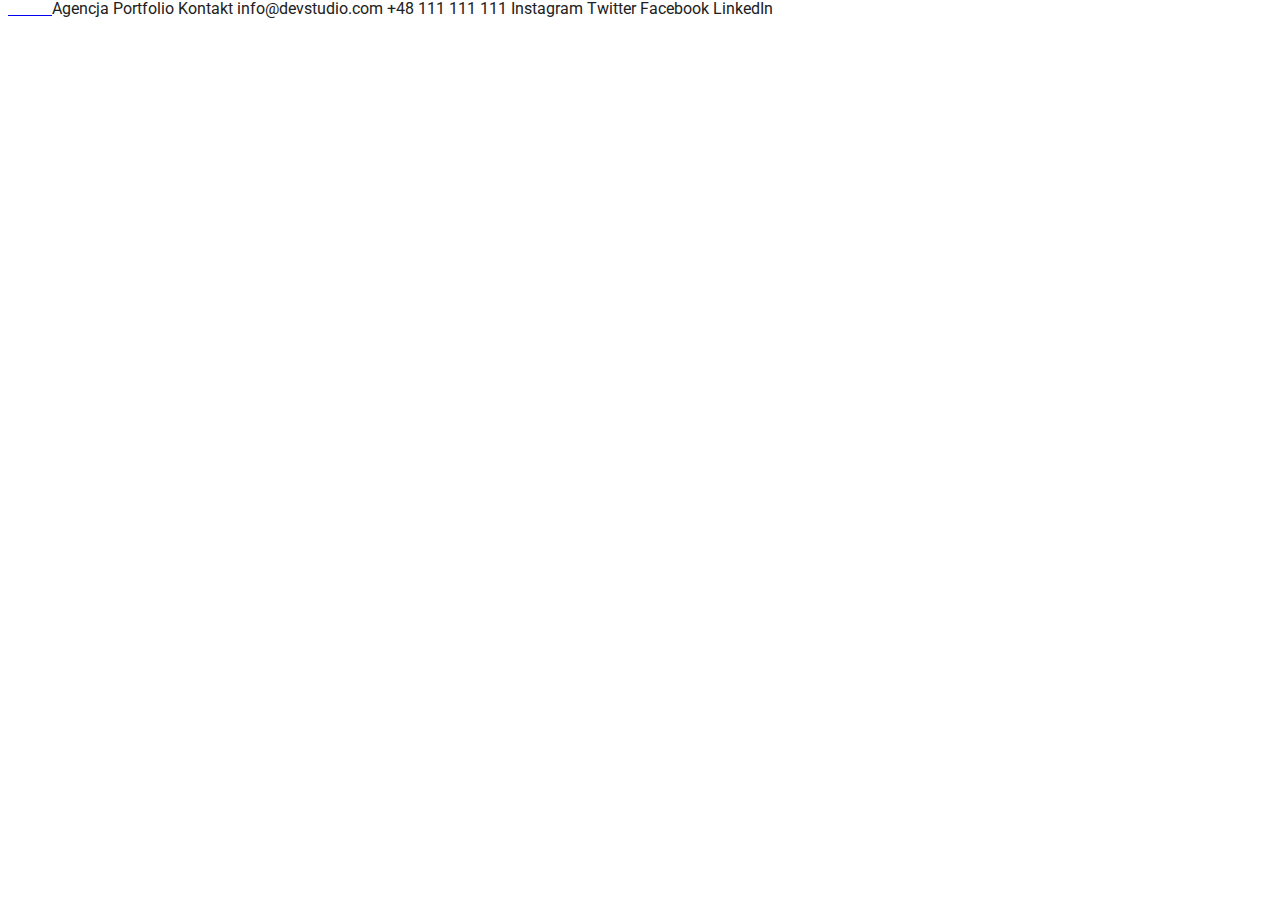
==== contacts.html @ 04d4d28d "walka z mobilnym okienkiem z kontaktami" ====
<!DOCTYPE html>
<html lang="pl-PL">
  <head>
    <meta charset="UTF-8" />
    <meta http-equiv="X-UA-Compatible" content="IE=edge" />
    <meta name="viewport" content="width=device-width, initial-scale=1.0" />
    <title>Studio</title>
    <link
      rel="stylesheet"
      href="https://cdnjs.cloudflare.com/ajax/libs/modern-normalize/1.0.0/modern-normalize.min.css"
    />
    <!-- <link rel="stylesheet" href="./css/styles.css" /> -->
    <link rel="stylesheet" href="./css/main.min.css" />
    <link rel="preconnect" href="https://fonts.gstatic.com" />
    <link
      href="https://fonts.googleapis.com/css2?family=Raleway:wght@700&family=Roboto:wght@400;500;700;900&display=swap"
      rel="stylesheet"
    />
  </head>
  <body>
     <!-- mobile-menu  -->                 
      <div class="mobile-contacts">
        <a class="close-link" href="./portfolio.html">
          <svg class="close-link__icon" width="11" height="11">
            <use href="./images/icons.svg#icon-x"></use>
          </svg>          
        </a>

           <!-- <a class="mobile-menu" href="./contacts.html">
            <svg class="mobile-menu__icon" width="24" height="16">
              <use href="./images/icons.svg#icon-menu_small"></use>            
            </svg>          
          </a>  -->


        <ul class="menu">
          <li class="menu__item">
            <a class="menu__link current" href="./index.html">Agencja</a>
          </li>
          <li class="menu__item">
            <a class="menu__link" href="./portfolio.html">Portfolio</a>
          </li>
          <li class="menu__item">
            <a class="menu__link" href="#">Kontakt</a>
          </li>
        </ul>
        
        <ul class="contacts">
          <li class="contacts__item">
            <a class="contacts__link" href="mailto:info@devstudio.com">info@devstudio.com</a>
          </li>
          <li class="contacts__item">
            <a class="contacts__link" href="tel:+48111111111">+48 111 111 111</a>
          </li>
        </ul>
        <ul class="social team__social">
          <li class="social__item">
            <a class="social__link" href="#">Instagram</a>
          </li>
          <li class="social__item">
            <a class="social__link" href="#">Twitter</a>
          </li>
          <li class="social__item">
            <a class="social__link" href="#">Facebook</a>
          </li>
          <li class="social__item">
            <a class="social__link" href="#">LinkedIn</a>
          </li>
        </ul>
      </div>

 <!-- END mobile-menu  -->


<!-- probowalam z modalem -->
<!--   mobile-menu   stare                
      <div class="mobile-contacts is-hidden" mobile-menu>
        <button class="btn-close" type="button" mobile-menu-close>
          <svg class="btn-close__icon" width="11" height="11">
            <use href="./images/icons.svg#icon-x"></use>
          </svg>          
        </button>

        <ul class="menu">
          <li class="menu__item">
            <a class="menu__link current" href="./index.html">Agencja</a>
          </li>
          <li class="menu__item">
            <a class="menu__link" href="./portfolio.html">Portfolio</a>
          </li>
          <li class="menu__item">
            <a class="menu__link" href="#">Kontakt</a>
          </li>
        </ul>
        
        <ul class="contacts">
          <li class="contacts__item">
            <a class="contacts__link" href="mailto:info@devstudio.com">info@devstudio.com</a>
          </li>
          <li class="contacts__item">
            <a class="contacts__link" href="tel:+48111111111">+48 111 111 111</a>
          </li>
        </ul>
        <ul class="social team__social">
          <li class="social__item">
            <a class="social__link" href="#"></a>
          </li>
          <li class="social__item">
            <a class="social__link" href="#"></a>
          </li>
          <li class="social__item">
            <a class="social__link" href="#"></a>
          </li>
          <li class="social__item">
            <a class="social__link" href="#"></a>
          </li>
        </ul>
      </div> -->


  </body>
</html>
---- css/styles.css ----
/* ======= COMPONENTS ======= */

/* ======= END COMPONENTS ======= */
/* ======= MENU NAVIGATION ======= */

/* ======= END MENU NAVIGATION ======= */
/* ======= HERO  ======= */

/* ======= HERO  ======= */
/* ======= WHY US ======= */

/* ======= END WHY US ======= */
/* ======= OUR-OFFER ======= */

/* ======= END OUR-OFFER ======= */
/* ======= OUR-TEAM ======= */

/* ======= END OUR-TEAM ======= */
/* ======= OUR-CUSTOMERS ======= */

/* ======= END OUR-CUSTOMERS ======= */
/* =======  CONTACT-US ======= */

/*  newsletter  */

/*  END newsletter  */

/* ======= END CONTACT-US ======= */
/* =======  Backdrop  ======= */

/* form */

/* END form */

/* =======  END Backdrop  ======= */

/* ============================== portfolio ============================= */
/* =======  FILTERS  ======= */
---- css/main.min.css ----
.visually-hidden{position:absolute !important;clip:rect(1px 1px 1px 1px);clip:rect(1px, 1px, 1px, 1px);padding:0 !important;border:0 !important;height:1px !important;width:1px !important;overflow:hidden}body{font-family:"Roboto","Verdana","Tahoma",sans-serif;color:#212121}h1,h2,h3,h4,h5{margin:0}ul{padding:0;margin:0;list-style:none}p{padding:0;margin-block-start:0;margin-block-end:0}img{display:block}input{padding:0}.address__link,.menu__link,.logo,.contacts__link,.mobile-menu{text-decoration:none}.container{padding:0 15px;margin-left:auto;margin-right:auto}.hero .container{display:flex;flex-direction:column;align-items:center}.why-us .container{display:flex}@media screen and (min-width: 480px){.container{max-width:480px}.contact-us .container{padding-top:60px;padding-bottom:60px;display:flex;flex-wrap:wrap;justify-content:center}}@media screen and (min-width: 768px){.container{max-width:768px}.contact-us .container{justify-content:space-around;align-items:baseline}.header .container{display:flex;height:80px;justify-content:space-between;border-bottom:1px solid #ececec;align-items:center}}@media screen and (min-width: 1200px){.container{max-width:1200px}.contact-us .container{justify-content:space-between;padding-top:0}}.our-team.section{background-color:#f5f4fa}@media screen and (min-width: 480px){.section{padding-top:30px;padding-bottom:30px}.our-team.section{padding-top:60px}.hero.section{padding-top:118px;padding-bottom:118px}.why-us.section{padding-top:60px}}@media screen and (min-width: 768px){.why-us.section{padding-bottom:0}.our-customers.section{padding-top:60px}}@media screen and (min-width: 1200px){.section{padding-top:94px;padding-bottom:94px}.why-us.section{padding-top:94px}.our-team.section{padding-top:94px}.our-customers.section{padding-top:94px}}.logo{font-family:"Raleway","Verdana","Tahoma",sans-serif;font-weight:700;font-size:26px;line-height:1.192;letter-spacing:0.03em;color:#212121}.logo--accent{color:#2196f3}.logo--white{display:block;margin-bottom:20px;color:#fff}@media screen and (min-width: 480px){.logo.logo--white{margin-right:auto;margin-left:auto;text-align:center}}@media screen and (min-width: 768px){.logo{display:inline-block}.logo.logo--white{margin-top:0}}@media screen and (min-width: 1200px){.logo{margin-right:93px;margin-top:24px;margin-bottom:25px}.logo.logo--white{text-align:left}}.mobile-contacts{position:fixed;background-color:rgba(0,0,0,0.2);width:100%;height:100%;left:0;top:0;transition:1500ms linear}.btn{border:0;width:200px;height:50px;background-color:#2196f3;color:#fff;font-weight:700;font-size:16px;line-height:1.87;text-align:center;letter-spacing:0.06em;box-shadow:0px 4px 4px rgba(0,0,0,0.15);border-radius:4px;cursor:pointer}.hero__btn{padding-top:10px;padding-bottom:10px;margin-top:30px}.newsletter__btn{align-self:center;display:flex}.social{display:flex;justify-content:space-between}.social__icon{width:20px;height:20px;fill:currentColor}.team__social{width:206px;margin-right:30px;margin-left:30px;padding-bottom:30px}.social__link{display:flex;justify-content:center;align-items:center;border-radius:50%;width:44px;height:44px;text-decoration:none;color:#afb1b8;transition-property:background-color, color;transition-duration:250ms;transition-timing-function:cubic-bezier(0.4, 0, 0.2, 1)}.social__link:hover,.social__link:focus{background-color:#2196f3;color:white}.main-header{color:#fff;display:block;font-weight:900;font-size:26px;line-height:1.615;text-align:center;letter-spacing:0.06em;width:365px}.article__header{font-weight:700;font-size:14px;line-height:1.143;letter-spacing:0.03em;text-transform:uppercase;padding-top:30px}.section-header{font-weight:700;text-align:center;letter-spacing:0.03em}.join-us__header{font-weight:700;font-size:14px;line-height:1.143;letter-spacing:0.03em;text-transform:uppercase;color:#fff}@media screen and (min-width: 480px){.section-header{font-size:28px;line-height:1.172;margin-bottom:30px}.join-us__header{text-align:center}}@media screen and (min-width: 768px){.section-header{font-size:28px;line-height:1.172;margin-bottom:30px}}@media screen and (min-width: 1200px){.section-header{font-size:36px;line-height:1.167;margin-bottom:50px}.join-us__header{text-align:left}}.btn-close{position:absolute;width:30px;height:30px;top:8px;right:8px;background-color:#fff;border:1px solid rgba(0,0,0,0.1);border-radius:50%;cursor:pointer;transition-property:background-color, color;transition-duration:250ms;transition-timing-function:cubic-bezier(0.4, 0, 0.2, 1)}.btn-close:hover,.btn-close:focus{color:#2196f3}.btn-close__icon{fill:currentColor}.modal{position:absolute;margin:auto;background-color:#fff;min-height:581px;top:50%;left:50%;transform:translate(-50%, -50%);box-shadow:0px 1px 3px rgba(0,0,0,0.12),0px 1px 1px rgba(0,0,0,0.14),0px 2px 1px rgba(0,0,0,0.2);border-radius:4px;padding:40px 40px}.modal-header{font-weight:700;text-align:center;letter-spacing:0.03em;margin-bottom:12px}.form__label{position:relative;font-size:12px;line-height:1.167;letter-spacing:0.01em;color:#757575}.form__icon{width:13px;height:13px;position:absolute;top:45%;left:14px;transform:translateY(-50%);transition:fill 250ms cubic-bezier(0.4, 0, 0.2, 1)}.form__btn{display:block;margin-right:auto;margin-left:auto;margin-top:30px}.form__input{width:100%;border:1px solid rgba(33,33,33,0.2);border-radius:4px;margin-top:4px;outline:none;padding-left:42px;transition:border-color 250ms cubic-bezier(0.4, 0, 0.2, 1);height:40px;margin-bottom:10px}.form__input:focus+.form__icon{fill:#2196f3}.form__input:focus{border-color:#2196f3}.form__comment{width:100%;border:1px solid rgba(33,33,33,0.2);border-radius:4px;margin-top:4px;outline:none;padding-left:42px;transition:border-color 250ms cubic-bezier(0.4, 0, 0.2, 1);height:120px;resize:none;padding:12px 16px;margin-bottom:25px}.form__comment::placeholder{color:rgba(117,117,117,0.5)}.form__comment:focus{border-color:#2196f3}.form__declaration{letter-spacing:0.03em;color:#757575}.form__declaration::before{display:inline-block;content:' ';width:16px;height:15px;border:1px solid #212121;border-radius:4px;margin-right:8px;position:relative;top:2px;transition-duration:250ms;transition-timing-function:cubic-bezier(0.4, 0, 0.2, 1)}.form__checkbox{vertical-align:middle;position:relative;bottom:1px;border-color:#212121;margin-right:8px}.form__checkbox:checked+.form__declaration::before{background-color:#2196f3;border-color:#2196f3;background-image:url(../images/checked.svg);background-repeat:no-repeat;background-position:center}.form__checkbox-wrapper{margin:0 auto;display:flex;justify-content:center;align-items:baseline}.backdrop{position:fixed;background-color:rgba(0,0,0,0.2);width:100%;height:100%;left:0;top:0;transition:1500ms linear}.is-hidden{visibility:hidden;opacity:0;pointer-events:none}@media screen and (min-width: 480px){.modal{width:450px}.modal-header{font-size:20px;line-height:1.5}.form__declaration{font-size:12px;line-height:1.172}}@media screen and (min-width: 1200px){.modal{width:528px}.modal-header{font-size:20px;line-height:1.15}.form__declaration{font-size:14px;line-height:1.71}}@media screen and (min-width: 480px){.menu{display:none}.contacts{display:none}.logo{display:block;margin:15px 0}.mobile-menu{position:absolute;top:22px;right:23px;background-color:#fff;border:white;cursor:pointer;transition-property:background-color, color;transition-duration:250ms;transition-timing-function:cubic-bezier(0.4, 0, 0.2, 1)}.mobile-menu:hover,.mobile-menu:focus{color:#2196f3}.mobile-menu__icon{fill:currentColor}}@media screen and (min-width: 768px){.mobile-menu{display:none}.menu{display:flex;align-items:center;justify-content:space-evenly;flex-grow:1}.contacts{display:flex}.navigation{display:flex;align-items:center;justify-content:space-between;flex-grow:1}.contacts{display:flex;align-items:center;flex-wrap:wrap;width:138px;height:48px}.contacts__icon{margin-right:10px;fill:currentColor}.contacts__link{display:flex;align-items:center;font-weight:500;font-size:12px;line-height:1.142;letter-spacing:0.02em;color:#212121;transition:color 250ms cubic-bezier(0.4, 0, 0.2, 1);color:#757575}.contacts__link:hover,.contacts__link:focus{color:#2196f3}.menu__item{position:relative}.menu__link{font-weight:500;font-size:14px;line-height:1.172;letter-spacing:0.02em;color:#212121;transition:color 250ms cubic-bezier(0.4, 0, 0.2, 1)}.menu__link:hover,.menu__link:focus{color:#2196f3}.menu__link.current{color:#2196f3}.menu__link.current::after{display:block;content:'';width:100%;height:4px;position:absolute;top:46px;left:0;background-color:#2196f3;border-radius:2px}}@media screen and (min-width: 1200px){.contacts{flex-wrap:wrap;justify-content:space-between;width:auto}.contacts__link{font-size:14px;line-height:1.142}.menu__link.current::after{top:46px}.contacts__item:first-child{margin-right:50px}}.hero{background-color:#2f303a;background-position:center top;background-repeat:no-repeat}@media screen and (min-width: 320px) and (max-width: 767px){.hero{background-image:linear-gradient(rgba(47,48,58,0.4), rgba(47,48,58,0.4)),url("/images/hero/hero-mobile-480x400.jpg");background-size:cover}}@media screen and (min-device-pixel-ratio: 2) and (min-width: 320px) and (max-width: 767px), (-webkit-min-device-pixel-ratio: 2) and (min-width: 320px) and (max-width: 767px), (min-resolution: 192dpi) and (min-width: 320px) and (max-width: 767px), (min-resolution: 2dppx) and (min-width: 320px) and (max-width: 767px){.hero{background-image:linear-gradient(rgba(47,48,58,0.4), rgba(47,48,58,0.4)),url("/images/hero/hero-mobile-960x800@2x.jpg")}}@media screen and (min-width: 768px){.hero{background-image:linear-gradient(rgba(47,48,58,0.4), rgba(47,48,58,0.4)),url("/images/hero/hero-tablet-768x400.jpg");background-size:cover}}@media screen and (min-device-pixel-ratio: 2) and (min-width: 768px), (-webkit-min-device-pixel-ratio: 2) and (min-width: 768px), (min-resolution: 192dpi) and (min-width: 768px), (min-resolution: 2dppx) and (min-width: 768px){.hero{background-image:linear-gradient(rgba(47,48,58,0.4), rgba(47,48,58,0.4)),url("/images/hero/hero-tablet-1536x800@2x.jpg")}}@media screen and (min-width: 1200px){.hero{background-image:linear-gradient(rgba(47,48,58,0.4), rgba(47,48,58,0.4)),url("/images/hero/hero-desktop-1600x600.jpg");background-size:cover}}@media screen and (min-device-pixel-ratio: 2) and (min-width: 1200px), (-webkit-min-device-pixel-ratio: 2) and (min-width: 1200px), (min-resolution: 192dpi) and (min-width: 1200px), (min-resolution: 2dppx) and (min-width: 1200px){.hero{background-image:linear-gradient(rgba(47,48,58,0.4), rgba(47,48,58,0.4)),url("/images/hero/hero-desktop-3200x1200@2x.jpg")}}.article__icon{height:120px;padding-top:25px;padding-bottom:25px;background-color:#f5f4fa;border-radius:4px}.article__text{font-size:14px;line-height:1.71;letter-spacing:0.03em;color:#757575;margin-top:10px;margin-bottom:30px}@media screen and (min-width: 320px) and (max-width: 767px){.article__icon{width:100%}.article__header{text-align:center;margin-left:auto;margin-right:auto}}@media screen and (min-width: 768px){.article{display:flex;flex-wrap:wrap}.article__text{width:354px}.article__icon{width:354px}.article__item:nth-child(odd){margin-right:30px}}@media screen and (min-width: 1200px){.article{display:flex}.article__text{width:270px;margin-bottom:0}.article__icon{width:270px}.article__item:not(:last-child){margin-right:30px}}@media screen and (min-width: 300px) and (max-width: 1199px){.our-offer.section{display:none}}@media screen and (min-width: 1200px){.offer{display:flex;justify-content:space-between;width:1170px}.offer__header-wrapper{position:absolute;bottom:0;width:370px;height:70px;background-color:rgba(47,48,58,0.8)}.offer__item{position:relative}.offer__header{font-weight:700;font-size:14px;line-height:1.143;letter-spacing:0.03em;text-transform:uppercase;padding-top:30px;text-align:center;color:#fff}}.team__name{font-weight:500;font-size:16px;line-height:1.188;text-align:center;letter-spacing:0.03em;margin-top:30px;margin-bottom:10px}.team__position{font-size:16px;line-height:1.188;text-align:center;letter-spacing:0.03em;margin-bottom:16px;color:#757575}.team__item{background-color:#fff;display:flex;flex-direction:column;align-items:center;box-shadow:0px 1px 3px rgba(0,0,0,0.12),0px 1px 1px rgba(0,0,0,0.14),0px 2px 1px rgba(0,0,0,0.2);border-radius:0px 0px 4px 4px}@media screen and (min-width:  320px) and (max-width:  767px){.team__item{width:450px}.team__photo{width:450px;height:460px}}@media screen and (min-width: 768px){.team{display:flex;flex-wrap:wrap;justify-content:space-between}.team__item{margin-bottom:30px;width:354px}.team__photo{width:354px;height:374px}}@media screen and (min-width: 1200px){.team__item{width:270px;margin-bottom:0}.team__photo{width:270px;height:260px}}.customers{display:flex;justify-content:space-between}.customers__icon{width:106px;height:60px;fill:currentColor}.customers__link{display:flex;align-items:center;justify-content:center;height:92px;border:1px solid #afb1b8;border-radius:4px;text-decoration:none;color:#afb1b8;transition-property:color, border;transition-duration:250ms;transition-timing-function:cubic-bezier(0.4, 0, 0.2, 1)}.customers__link:hover,.customers__link:focus{border:1px solid #2196f3;color:#2196f3}@media screen and (min-width: 480px){.customers{flex-wrap:wrap}.customers__link{width:210px;margin-bottom:30px}}@media screen and (min-width: 768px){.customers__link{width:226px}}@media screen and (min-width: 1200px){.customers__link{width:170px;margin-bottom:0}}.join-us{width:206px}.join-us__link{background-color:rgba(255,255,255,0.1);color:#fff;transition:background-color 250ms cubic-bezier(0.4, 0, 0.2, 1)}.join-us__link:hover,.join-us__link:focus{background-color:#2196f3}.join-us__item:not(:last-child){margin-right:10px}.join-us__social{margin-top:20px}.contact-us{background-color:#2f303a}.address__link{font-size:14px;line-height:1.71;letter-spacing:0.03em;font-style:normal;color:rgba(255,255,255,0.6);transition:color 250ms cubic-bezier(0.4, 0, 0.2, 1)}.address__link:hover,.address__link:focus{color:#2196f3}.address__link--white{color:#fff}.address__item:nth-child(2){margin:9px 0}.newsletter__label{font-weight:700;font-size:14px;line-height:1.143;letter-spacing:0.03em;text-transform:uppercase;color:#fff}.newsletter__wrapper{display:flex}.newsletter__icon{margin:auto}.newsletter__email{height:50px;margin-right:12px;margin-top:20px;margin-bottom:20px;border:1px solid rgba(255,255,255,0.3);box-sizing:border-box;filter:drop-shadow(0px 4px 4px rgba(0,0,0,0.15));border-radius:4px;background-color:transparent;padding:0 0 0 16px;outline:none}@media screen and (min-width: 480px){.newsletter__form{display:flex;justify-content:center}.newsletter__label{text-align:center}.join-us{margin-top:60px;margin-bottom:60px}.address__item{text-align:center}.newsletter__wrapper{display:flex;flex-wrap:wrap;justify-content:center}.newsletter__email{width:450px}}@media screen and (min-width: 768px){.newsletter__wrapper{display:flex;flex-direction:column}.newsletter{margin-top:60px}.join-us{margin-top:0px;margin-bottom:0px}}@media screen and (min-width: 1200px){.newsletter__email{width:358px;margin-right:12px}.newsletter__label{text-align:left}.newsletter__wrapper{display:flex;flex-direction:row}.address__item{text-align:left}}.filters{display:flex;justify-content:space-between;width:572px;margin-bottom:50px}.filters__btn{border:0;background-color:#f5f4fa;cursor:pointer;font-weight:500;font-size:16px;line-height:1.62;letter-spacing:0.03em;padding:6px 22px;border-radius:4px;transition-property:background-color, color, box-shadow;transition-duration:250ms;transition-timing-function:cubic-bezier(0.4, 0, 0.2, 1)}.filters__btn:hover,.filters__btn:focus{color:#fff;background-color:#2196f3;box-shadow:0px 3px 1px rgba(0,0,0,0.1),0px 1px 2px rgba(0,0,0,0.08),0px 2px 2px rgba(0,0,0,0.12)}.filters__btn--active{color:#fff;background-color:#2196f3;box-shadow:0px 3px 1px rgba(0,0,0,0.1),0px 1px 2px rgba(0,0,0,0.08),0px 2px 2px rgba(0,0,0,0.12)}.examples{display:flex;justify-content:space-between;flex-wrap:wrap}.examples__overlay{display:flex;position:absolute;top:0;z-index:1;background-color:rgba(33,150,243,0.9);height:294px;padding-left:24px;padding-right:45px;transform:translateY(295px);transition:transform 250ms cubic-bezier(0.4, 0, 0.2, 1)}.examples__wrapper{position:relative;z-index:3;background-color:#fff;border:1px solid #eee}.examples__description{color:#fff;margin:auto;font-size:18px;line-height:1.56;letter-spacing:0.03em}.examples__title{padding-left:24px;padding-bottom:4px;padding-top:20px;font-weight:700;font-size:18px;line-height:2;letter-spacing:0.06em}.examples__category{padding-left:24px;padding-bottom:20px;font-size:16px;line-height:1.87;letter-spacing:0.03em;color:#757575}.examples__item{transition:box-shadow 250ms cubic-bezier(0.4, 0, 0.2, 1);margin-bottom:30px;position:relative;overflow:hidden}.examples__item:hover,.examples__item:focus{box-shadow:0px 1px 1px rgba(0,0,0,0.12),0px 4px 4px rgba(0,0,0,0.06),1px 4px 6px rgba(0,0,0,0.16)}.examples__item:hover .examples__overlay{transform:translateY(0)}.examples__item:nth-child(n+7){margin-bottom:0}
/*# sourceMappingURL=main.min.css.map */
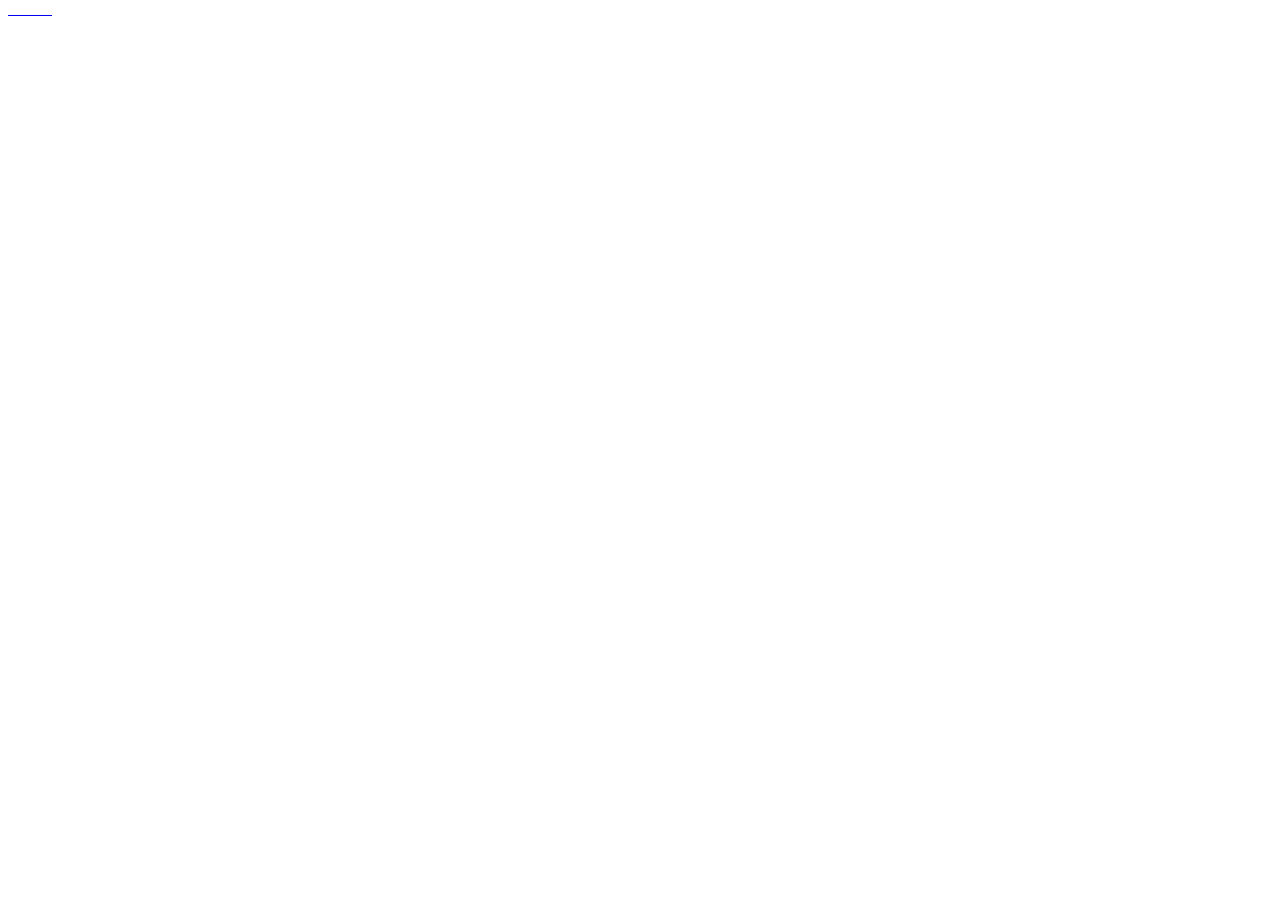
==== commit d93db3db: "jeszcze dziala, mobile menu" ====
--- a/contacts.html
+++ b/contacts.html
@@ -32,48 +32,50 @@
             </svg>          
           </a>  -->
 
-
-        <ul class="menu">
-          <li class="menu__item">
-            <a class="menu__link current" href="./index.html">Agencja</a>
+    <div class="backdrop is-hidden" mobile-modal>
+      <div class="mobile_modal" >
+        <ul class="menu-modal">
+          <li class="menu-modal__item">
+            <a class="menu-modal__link current" href="./index.html">Agencja</a>
           </li>
-          <li class="menu__item">
-            <a class="menu__link" href="./portfolio.html">Portfolio</a>
+          <li class="menu-modal__item">
+            <a class="menu-modal__link" href="./portfolio.html">Portfolio</a>
           </li>
-          <li class="menu__item">
-            <a class="menu__link" href="#">Kontakt</a>
+          <li class="menu-modal__item">
+            <a class="menu-modal__link" href="#">Kontakt</a>
           </li>
         </ul>
         
-        <ul class="contacts">
-          <li class="contacts__item">
-            <a class="contacts__link" href="mailto:info@devstudio.com">info@devstudio.com</a>
+        <ul class="menu-modal-contacts">
+          <li class="menu-modal-contacts__item">
+            <a class="menu-modal-contacts__link" href="mailto:info@devstudio.com">info@devstudio.com</a>
           </li>
-          <li class="contacts__item">
-            <a class="contacts__link" href="tel:+48111111111">+48 111 111 111</a>
+          <li class="menu-modal-contacts__item">
+            <a class="menu-modal-contacts__link" href="tel:+48111111111">+48 111 111 111</a>
           </li>
         </ul>
-        <ul class="social team__social">
-          <li class="social__item">
-            <a class="social__link" href="#">Instagram</a>
+        <ul class="menu-modal-social">
+          <li class="menu-modal-social__item">
+            <a class="menu-modal-social__link" href="#">Instagram</a>
           </li>
-          <li class="social__item">
-            <a class="social__link" href="#">Twitter</a>
+          <li class="menu-modal-social__item">
+            <a class="menu-modal-social__link" href="#">Twitter</a>
           </li>
-          <li class="social__item">
-            <a class="social__link" href="#">Facebook</a>
+          <li class="menu-modal-social__item">
+            <a class="menu-modal-social__link" href="#">Facebook</a>
           </li>
-          <li class="social__item">
-            <a class="social__link" href="#">LinkedIn</a>
+          <li class="menu-modal-social__item">
+            <a class="menu-modal-social__link" href="#">LinkedIn</a>
           </li>
         </ul>
       </div>
+    </div>
 
  <!-- END mobile-menu  -->
 
 
 <!-- probowalam z modalem -->
-<!--   mobile-menu   stare                
+<!--   mobile-menu                   
       <div class="mobile-contacts is-hidden" mobile-menu>
         <button class="btn-close" type="button" mobile-menu-close>
           <svg class="btn-close__icon" width="11" height="11">
--- a/css/main.min.css
+++ b/css/main.min.css
@@ -1,2 +1,2 @@
-.visually-hidden{position:absolute !important;clip:rect(1px 1px 1px 1px);clip:rect(1px, 1px, 1px, 1px);padding:0 !important;border:0 !important;height:1px !important;width:1px !important;overflow:hidden}body{font-family:"Roboto","Verdana","Tahoma",sans-serif;color:#212121}h1,h2,h3,h4,h5{margin:0}ul{padding:0;margin:0;list-style:none}p{padding:0;margin-block-start:0;margin-block-end:0}img{display:block}input{padding:0}.address__link,.menu__link,.logo,.contacts__link,.mobile-menu{text-decoration:none}.container{padding:0 15px;margin-left:auto;margin-right:auto}.hero .container{display:flex;flex-direction:column;align-items:center}.why-us .container{display:flex}@media screen and (min-width: 480px){.container{max-width:480px}.contact-us .container{padding-top:60px;padding-bottom:60px;display:flex;flex-wrap:wrap;justify-content:center}}@media screen and (min-width: 768px){.container{max-width:768px}.contact-us .container{justify-content:space-around;align-items:baseline}.header .container{display:flex;height:80px;justify-content:space-between;border-bottom:1px solid #ececec;align-items:center}}@media screen and (min-width: 1200px){.container{max-width:1200px}.contact-us .container{justify-content:space-between;padding-top:0}}.our-team.section{background-color:#f5f4fa}@media screen and (min-width: 480px){.section{padding-top:30px;padding-bottom:30px}.our-team.section{padding-top:60px}.hero.section{padding-top:118px;padding-bottom:118px}.why-us.section{padding-top:60px}}@media screen and (min-width: 768px){.why-us.section{padding-bottom:0}.our-customers.section{padding-top:60px}}@media screen and (min-width: 1200px){.section{padding-top:94px;padding-bottom:94px}.why-us.section{padding-top:94px}.our-team.section{padding-top:94px}.our-customers.section{padding-top:94px}}.logo{font-family:"Raleway","Verdana","Tahoma",sans-serif;font-weight:700;font-size:26px;line-height:1.192;letter-spacing:0.03em;color:#212121}.logo--accent{color:#2196f3}.logo--white{display:block;margin-bottom:20px;color:#fff}@media screen and (min-width: 480px){.logo.logo--white{margin-right:auto;margin-left:auto;text-align:center}}@media screen and (min-width: 768px){.logo{display:inline-block}.logo.logo--white{margin-top:0}}@media screen and (min-width: 1200px){.logo{margin-right:93px;margin-top:24px;margin-bottom:25px}.logo.logo--white{text-align:left}}.mobile-contacts{position:fixed;background-color:rgba(0,0,0,0.2);width:100%;height:100%;left:0;top:0;transition:1500ms linear}.btn{border:0;width:200px;height:50px;background-color:#2196f3;color:#fff;font-weight:700;font-size:16px;line-height:1.87;text-align:center;letter-spacing:0.06em;box-shadow:0px 4px 4px rgba(0,0,0,0.15);border-radius:4px;cursor:pointer}.hero__btn{padding-top:10px;padding-bottom:10px;margin-top:30px}.newsletter__btn{align-self:center;display:flex}.social{display:flex;justify-content:space-between}.social__icon{width:20px;height:20px;fill:currentColor}.team__social{width:206px;margin-right:30px;margin-left:30px;padding-bottom:30px}.social__link{display:flex;justify-content:center;align-items:center;border-radius:50%;width:44px;height:44px;text-decoration:none;color:#afb1b8;transition-property:background-color, color;transition-duration:250ms;transition-timing-function:cubic-bezier(0.4, 0, 0.2, 1)}.social__link:hover,.social__link:focus{background-color:#2196f3;color:white}.main-header{color:#fff;display:block;font-weight:900;font-size:26px;line-height:1.615;text-align:center;letter-spacing:0.06em;width:365px}.article__header{font-weight:700;font-size:14px;line-height:1.143;letter-spacing:0.03em;text-transform:uppercase;padding-top:30px}.section-header{font-weight:700;text-align:center;letter-spacing:0.03em}.join-us__header{font-weight:700;font-size:14px;line-height:1.143;letter-spacing:0.03em;text-transform:uppercase;color:#fff}@media screen and (min-width: 480px){.section-header{font-size:28px;line-height:1.172;margin-bottom:30px}.join-us__header{text-align:center}}@media screen and (min-width: 768px){.section-header{font-size:28px;line-height:1.172;margin-bottom:30px}}@media screen and (min-width: 1200px){.section-header{font-size:36px;line-height:1.167;margin-bottom:50px}.join-us__header{text-align:left}}.btn-close{position:absolute;width:30px;height:30px;top:8px;right:8px;background-color:#fff;border:1px solid rgba(0,0,0,0.1);border-radius:50%;cursor:pointer;transition-property:background-color, color;transition-duration:250ms;transition-timing-function:cubic-bezier(0.4, 0, 0.2, 1)}.btn-close:hover,.btn-close:focus{color:#2196f3}.btn-close__icon{fill:currentColor}.modal{position:absolute;margin:auto;background-color:#fff;min-height:581px;top:50%;left:50%;transform:translate(-50%, -50%);box-shadow:0px 1px 3px rgba(0,0,0,0.12),0px 1px 1px rgba(0,0,0,0.14),0px 2px 1px rgba(0,0,0,0.2);border-radius:4px;padding:40px 40px}.modal-header{font-weight:700;text-align:center;letter-spacing:0.03em;margin-bottom:12px}.form__label{position:relative;font-size:12px;line-height:1.167;letter-spacing:0.01em;color:#757575}.form__icon{width:13px;height:13px;position:absolute;top:45%;left:14px;transform:translateY(-50%);transition:fill 250ms cubic-bezier(0.4, 0, 0.2, 1)}.form__btn{display:block;margin-right:auto;margin-left:auto;margin-top:30px}.form__input{width:100%;border:1px solid rgba(33,33,33,0.2);border-radius:4px;margin-top:4px;outline:none;padding-left:42px;transition:border-color 250ms cubic-bezier(0.4, 0, 0.2, 1);height:40px;margin-bottom:10px}.form__input:focus+.form__icon{fill:#2196f3}.form__input:focus{border-color:#2196f3}.form__comment{width:100%;border:1px solid rgba(33,33,33,0.2);border-radius:4px;margin-top:4px;outline:none;padding-left:42px;transition:border-color 250ms cubic-bezier(0.4, 0, 0.2, 1);height:120px;resize:none;padding:12px 16px;margin-bottom:25px}.form__comment::placeholder{color:rgba(117,117,117,0.5)}.form__comment:focus{border-color:#2196f3}.form__declaration{letter-spacing:0.03em;color:#757575}.form__declaration::before{display:inline-block;content:' ';width:16px;height:15px;border:1px solid #212121;border-radius:4px;margin-right:8px;position:relative;top:2px;transition-duration:250ms;transition-timing-function:cubic-bezier(0.4, 0, 0.2, 1)}.form__checkbox{vertical-align:middle;position:relative;bottom:1px;border-color:#212121;margin-right:8px}.form__checkbox:checked+.form__declaration::before{background-color:#2196f3;border-color:#2196f3;background-image:url(../images/checked.svg);background-repeat:no-repeat;background-position:center}.form__checkbox-wrapper{margin:0 auto;display:flex;justify-content:center;align-items:baseline}.backdrop{position:fixed;background-color:rgba(0,0,0,0.2);width:100%;height:100%;left:0;top:0;transition:1500ms linear}.is-hidden{visibility:hidden;opacity:0;pointer-events:none}@media screen and (min-width: 480px){.modal{width:450px}.modal-header{font-size:20px;line-height:1.5}.form__declaration{font-size:12px;line-height:1.172}}@media screen and (min-width: 1200px){.modal{width:528px}.modal-header{font-size:20px;line-height:1.15}.form__declaration{font-size:14px;line-height:1.71}}@media screen and (min-width: 480px){.menu{display:none}.contacts{display:none}.logo{display:block;margin:15px 0}.mobile-menu{position:absolute;top:22px;right:23px;background-color:#fff;border:white;cursor:pointer;transition-property:background-color, color;transition-duration:250ms;transition-timing-function:cubic-bezier(0.4, 0, 0.2, 1)}.mobile-menu:hover,.mobile-menu:focus{color:#2196f3}.mobile-menu__icon{fill:currentColor}}@media screen and (min-width: 768px){.mobile-menu{display:none}.menu{display:flex;align-items:center;justify-content:space-evenly;flex-grow:1}.contacts{display:flex}.navigation{display:flex;align-items:center;justify-content:space-between;flex-grow:1}.contacts{display:flex;align-items:center;flex-wrap:wrap;width:138px;height:48px}.contacts__icon{margin-right:10px;fill:currentColor}.contacts__link{display:flex;align-items:center;font-weight:500;font-size:12px;line-height:1.142;letter-spacing:0.02em;color:#212121;transition:color 250ms cubic-bezier(0.4, 0, 0.2, 1);color:#757575}.contacts__link:hover,.contacts__link:focus{color:#2196f3}.menu__item{position:relative}.menu__link{font-weight:500;font-size:14px;line-height:1.172;letter-spacing:0.02em;color:#212121;transition:color 250ms cubic-bezier(0.4, 0, 0.2, 1)}.menu__link:hover,.menu__link:focus{color:#2196f3}.menu__link.current{color:#2196f3}.menu__link.current::after{display:block;content:'';width:100%;height:4px;position:absolute;top:46px;left:0;background-color:#2196f3;border-radius:2px}}@media screen and (min-width: 1200px){.contacts{flex-wrap:wrap;justify-content:space-between;width:auto}.contacts__link{font-size:14px;line-height:1.142}.menu__link.current::after{top:46px}.contacts__item:first-child{margin-right:50px}}.hero{background-color:#2f303a;background-position:center top;background-repeat:no-repeat}@media screen and (min-width: 320px) and (max-width: 767px){.hero{background-image:linear-gradient(rgba(47,48,58,0.4), rgba(47,48,58,0.4)),url("/images/hero/hero-mobile-480x400.jpg");background-size:cover}}@media screen and (min-device-pixel-ratio: 2) and (min-width: 320px) and (max-width: 767px), (-webkit-min-device-pixel-ratio: 2) and (min-width: 320px) and (max-width: 767px), (min-resolution: 192dpi) and (min-width: 320px) and (max-width: 767px), (min-resolution: 2dppx) and (min-width: 320px) and (max-width: 767px){.hero{background-image:linear-gradient(rgba(47,48,58,0.4), rgba(47,48,58,0.4)),url("/images/hero/hero-mobile-960x800@2x.jpg")}}@media screen and (min-width: 768px){.hero{background-image:linear-gradient(rgba(47,48,58,0.4), rgba(47,48,58,0.4)),url("/images/hero/hero-tablet-768x400.jpg");background-size:cover}}@media screen and (min-device-pixel-ratio: 2) and (min-width: 768px), (-webkit-min-device-pixel-ratio: 2) and (min-width: 768px), (min-resolution: 192dpi) and (min-width: 768px), (min-resolution: 2dppx) and (min-width: 768px){.hero{background-image:linear-gradient(rgba(47,48,58,0.4), rgba(47,48,58,0.4)),url("/images/hero/hero-tablet-1536x800@2x.jpg")}}@media screen and (min-width: 1200px){.hero{background-image:linear-gradient(rgba(47,48,58,0.4), rgba(47,48,58,0.4)),url("/images/hero/hero-desktop-1600x600.jpg");background-size:cover}}@media screen and (min-device-pixel-ratio: 2) and (min-width: 1200px), (-webkit-min-device-pixel-ratio: 2) and (min-width: 1200px), (min-resolution: 192dpi) and (min-width: 1200px), (min-resolution: 2dppx) and (min-width: 1200px){.hero{background-image:linear-gradient(rgba(47,48,58,0.4), rgba(47,48,58,0.4)),url("/images/hero/hero-desktop-3200x1200@2x.jpg")}}.article__icon{height:120px;padding-top:25px;padding-bottom:25px;background-color:#f5f4fa;border-radius:4px}.article__text{font-size:14px;line-height:1.71;letter-spacing:0.03em;color:#757575;margin-top:10px;margin-bottom:30px}@media screen and (min-width: 320px) and (max-width: 767px){.article__icon{width:100%}.article__header{text-align:center;margin-left:auto;margin-right:auto}}@media screen and (min-width: 768px){.article{display:flex;flex-wrap:wrap}.article__text{width:354px}.article__icon{width:354px}.article__item:nth-child(odd){margin-right:30px}}@media screen and (min-width: 1200px){.article{display:flex}.article__text{width:270px;margin-bottom:0}.article__icon{width:270px}.article__item:not(:last-child){margin-right:30px}}@media screen and (min-width: 300px) and (max-width: 1199px){.our-offer.section{display:none}}@media screen and (min-width: 1200px){.offer{display:flex;justify-content:space-between;width:1170px}.offer__header-wrapper{position:absolute;bottom:0;width:370px;height:70px;background-color:rgba(47,48,58,0.8)}.offer__item{position:relative}.offer__header{font-weight:700;font-size:14px;line-height:1.143;letter-spacing:0.03em;text-transform:uppercase;padding-top:30px;text-align:center;color:#fff}}.team__name{font-weight:500;font-size:16px;line-height:1.188;text-align:center;letter-spacing:0.03em;margin-top:30px;margin-bottom:10px}.team__position{font-size:16px;line-height:1.188;text-align:center;letter-spacing:0.03em;margin-bottom:16px;color:#757575}.team__item{background-color:#fff;display:flex;flex-direction:column;align-items:center;box-shadow:0px 1px 3px rgba(0,0,0,0.12),0px 1px 1px rgba(0,0,0,0.14),0px 2px 1px rgba(0,0,0,0.2);border-radius:0px 0px 4px 4px}@media screen and (min-width:  320px) and (max-width:  767px){.team__item{width:450px}.team__photo{width:450px;height:460px}}@media screen and (min-width: 768px){.team{display:flex;flex-wrap:wrap;justify-content:space-between}.team__item{margin-bottom:30px;width:354px}.team__photo{width:354px;height:374px}}@media screen and (min-width: 1200px){.team__item{width:270px;margin-bottom:0}.team__photo{width:270px;height:260px}}.customers{display:flex;justify-content:space-between}.customers__icon{width:106px;height:60px;fill:currentColor}.customers__link{display:flex;align-items:center;justify-content:center;height:92px;border:1px solid #afb1b8;border-radius:4px;text-decoration:none;color:#afb1b8;transition-property:color, border;transition-duration:250ms;transition-timing-function:cubic-bezier(0.4, 0, 0.2, 1)}.customers__link:hover,.customers__link:focus{border:1px solid #2196f3;color:#2196f3}@media screen and (min-width: 480px){.customers{flex-wrap:wrap}.customers__link{width:210px;margin-bottom:30px}}@media screen and (min-width: 768px){.customers__link{width:226px}}@media screen and (min-width: 1200px){.customers__link{width:170px;margin-bottom:0}}.join-us{width:206px}.join-us__link{background-color:rgba(255,255,255,0.1);color:#fff;transition:background-color 250ms cubic-bezier(0.4, 0, 0.2, 1)}.join-us__link:hover,.join-us__link:focus{background-color:#2196f3}.join-us__item:not(:last-child){margin-right:10px}.join-us__social{margin-top:20px}.contact-us{background-color:#2f303a}.address__link{font-size:14px;line-height:1.71;letter-spacing:0.03em;font-style:normal;color:rgba(255,255,255,0.6);transition:color 250ms cubic-bezier(0.4, 0, 0.2, 1)}.address__link:hover,.address__link:focus{color:#2196f3}.address__link--white{color:#fff}.address__item:nth-child(2){margin:9px 0}.newsletter__label{font-weight:700;font-size:14px;line-height:1.143;letter-spacing:0.03em;text-transform:uppercase;color:#fff}.newsletter__wrapper{display:flex}.newsletter__icon{margin:auto}.newsletter__email{height:50px;margin-right:12px;margin-top:20px;margin-bottom:20px;border:1px solid rgba(255,255,255,0.3);box-sizing:border-box;filter:drop-shadow(0px 4px 4px rgba(0,0,0,0.15));border-radius:4px;background-color:transparent;padding:0 0 0 16px;outline:none}@media screen and (min-width: 480px){.newsletter__form{display:flex;justify-content:center}.newsletter__label{text-align:center}.join-us{margin-top:60px;margin-bottom:60px}.address__item{text-align:center}.newsletter__wrapper{display:flex;flex-wrap:wrap;justify-content:center}.newsletter__email{width:450px}}@media screen and (min-width: 768px){.newsletter__wrapper{display:flex;flex-direction:column}.newsletter{margin-top:60px}.join-us{margin-top:0px;margin-bottom:0px}}@media screen and (min-width: 1200px){.newsletter__email{width:358px;margin-right:12px}.newsletter__label{text-align:left}.newsletter__wrapper{display:flex;flex-direction:row}.address__item{text-align:left}}.filters{display:flex;justify-content:space-between;width:572px;margin-bottom:50px}.filters__btn{border:0;background-color:#f5f4fa;cursor:pointer;font-weight:500;font-size:16px;line-height:1.62;letter-spacing:0.03em;padding:6px 22px;border-radius:4px;transition-property:background-color, color, box-shadow;transition-duration:250ms;transition-timing-function:cubic-bezier(0.4, 0, 0.2, 1)}.filters__btn:hover,.filters__btn:focus{color:#fff;background-color:#2196f3;box-shadow:0px 3px 1px rgba(0,0,0,0.1),0px 1px 2px rgba(0,0,0,0.08),0px 2px 2px rgba(0,0,0,0.12)}.filters__btn--active{color:#fff;background-color:#2196f3;box-shadow:0px 3px 1px rgba(0,0,0,0.1),0px 1px 2px rgba(0,0,0,0.08),0px 2px 2px rgba(0,0,0,0.12)}.examples{display:flex;justify-content:space-between;flex-wrap:wrap}.examples__overlay{display:flex;position:absolute;top:0;z-index:1;background-color:rgba(33,150,243,0.9);height:294px;padding-left:24px;padding-right:45px;transform:translateY(295px);transition:transform 250ms cubic-bezier(0.4, 0, 0.2, 1)}.examples__wrapper{position:relative;z-index:3;background-color:#fff;border:1px solid #eee}.examples__description{color:#fff;margin:auto;font-size:18px;line-height:1.56;letter-spacing:0.03em}.examples__title{padding-left:24px;padding-bottom:4px;padding-top:20px;font-weight:700;font-size:18px;line-height:2;letter-spacing:0.06em}.examples__category{padding-left:24px;padding-bottom:20px;font-size:16px;line-height:1.87;letter-spacing:0.03em;color:#757575}.examples__item{transition:box-shadow 250ms cubic-bezier(0.4, 0, 0.2, 1);margin-bottom:30px;position:relative;overflow:hidden}.examples__item:hover,.examples__item:focus{box-shadow:0px 1px 1px rgba(0,0,0,0.12),0px 4px 4px rgba(0,0,0,0.06),1px 4px 6px rgba(0,0,0,0.16)}.examples__item:hover .examples__overlay{transform:translateY(0)}.examples__item:nth-child(n+7){margin-bottom:0}
+.visually-hidden{position:absolute !important;clip:rect(1px 1px 1px 1px);clip:rect(1px, 1px, 1px, 1px);padding:0 !important;border:0 !important;height:1px !important;width:1px !important;overflow:hidden}body{font-family:"Roboto","Verdana","Tahoma",sans-serif;color:#212121}h1,h2,h3,h4,h5{margin:0}ul{padding:0;margin:0;list-style:none}p{padding:0;margin-block-start:0;margin-block-end:0}img{display:block}input{padding:0}.address__link,.menu__link,.logo,.contacts__link,.mobile-menu{text-decoration:none}.container{width:100%;padding:0 15px;margin-left:auto;margin-right:auto}.hero .container{display:flex;flex-direction:column;align-items:center}.why-us .container{display:flex}@media screen and (min-width: 480px){.container{max-width:480px}.contact-us .container{padding-top:60px;padding-bottom:60px;display:flex;flex-wrap:wrap;justify-content:center}}@media screen and (min-width: 768px){.container{max-width:768px}.contact-us .container{justify-content:space-around;align-items:baseline}.header .container{display:flex;height:80px;justify-content:space-between;border-bottom:1px solid #ececec;align-items:center}}@media screen and (min-width: 1200px){.container{max-width:1200px}.contact-us .container{justify-content:space-between;padding-top:0}}.our-team.section{background-color:#f5f4fa}@media screen and (min-width: 480px){.section{padding-top:30px;padding-bottom:30px}.our-team.section{padding-top:60px}.hero.section{padding-top:118px;padding-bottom:118px}.why-us.section{padding-top:60px}}@media screen and (min-width: 768px){.why-us.section{padding-bottom:0}.our-customers.section{padding-top:60px}}@media screen and (min-width: 1200px){.section{padding-top:94px;padding-bottom:94px}.why-us.section{padding-top:94px}.our-team.section{padding-top:94px}.our-customers.section{padding-top:94px}}.logo{font-family:"Raleway","Verdana","Tahoma",sans-serif;font-weight:700;font-size:26px;line-height:1.192;letter-spacing:0.03em;color:#212121}.logo--accent{color:#2196f3}.logo--white{display:block;margin-bottom:20px;color:#fff}@media screen and (min-width: 480px){.logo.logo--white{margin-right:auto;margin-left:auto;text-align:center}}@media screen and (min-width: 768px){.logo{display:inline-block}.logo.logo--white{margin-top:0}}@media screen and (min-width: 1200px){.logo{margin-right:93px;margin-top:24px;margin-bottom:25px}.logo.logo--white{text-align:left}}.mobile-contacts{position:fixed;background-color:rgba(0,0,0,0.2);width:100%;height:100%;left:0;top:0;transition:1500ms linear}@media screen and (min-width: 320px) and (max-width: 767px){.btn-menu{position:absolute;top:22px;right:23px;background-color:#ffffff;border:white;cursor:pointer;transition-property:background-color, color;transition-duration:250ms;transition-timing-function:cubic-bezier(0.4, 0, 0.2, 1)}.btn-menu:hover,.btn-menu:focus{color:#2196f3}.btn-menu__icon{fill:currentColor}}@media screen and (min-width: 768px){.btn-menu{display:none}}.btn{border:0;width:200px;height:50px;background-color:#2196f3;color:#fff;font-weight:700;font-size:16px;line-height:1.87;text-align:center;letter-spacing:0.06em;box-shadow:0px 4px 4px rgba(0,0,0,0.15);border-radius:4px;cursor:pointer}.hero__btn{padding-top:10px;padding-bottom:10px;margin-top:30px}.newsletter__btn{align-self:center;display:flex}.social{display:flex;justify-content:space-between}.social__icon{width:20px;height:20px;fill:currentColor}.team__social{width:206px;margin-right:30px;margin-left:30px;padding-bottom:30px}.social__link{display:flex;justify-content:center;align-items:center;border-radius:50%;width:44px;height:44px;text-decoration:none;color:#afb1b8;transition-property:background-color, color;transition-duration:250ms;transition-timing-function:cubic-bezier(0.4, 0, 0.2, 1)}.social__link:hover,.social__link:focus{background-color:#2196f3;color:white}.main-header{color:#fff;display:block;font-weight:900;font-size:26px;line-height:1.615;text-align:center;letter-spacing:0.06em;max-width:365px}.article__header{font-weight:700;font-size:14px;line-height:1.143;letter-spacing:0.03em;text-transform:uppercase;padding-top:30px}.section-header{font-weight:700;text-align:center;letter-spacing:0.03em}.join-us__header{font-weight:700;font-size:14px;line-height:1.143;letter-spacing:0.03em;text-transform:uppercase;color:#fff}@media screen and (min-width: 480px){.section-header{font-size:28px;line-height:1.172;margin-bottom:30px}.join-us__header{text-align:center}}@media screen and (min-width: 768px){.section-header{font-size:28px;line-height:1.172;margin-bottom:30px}}@media screen and (min-width: 1200px){.section-header{font-size:36px;line-height:1.167;margin-bottom:50px}.join-us__header{text-align:left}}.btn-close{position:absolute;width:30px;height:30px;top:8px;right:8px;background-color:#fff;border:1px solid rgba(0,0,0,0.1);border-radius:50%;cursor:pointer;transition-property:background-color, color;transition-duration:250ms;transition-timing-function:cubic-bezier(0.4, 0, 0.2, 1)}.btn-close:hover,.btn-close:focus{color:#2196f3}.btn-close__icon{fill:currentColor}.modal{position:absolute;margin:auto;background-color:#fff;min-height:581px;top:50%;left:50%;transform:translate(-50%, -50%);box-shadow:0px 1px 3px rgba(0,0,0,0.12),0px 1px 1px rgba(0,0,0,0.14),0px 2px 1px rgba(0,0,0,0.2);border-radius:4px;padding:40px 40px}.modal-header{font-weight:700;text-align:center;letter-spacing:0.03em;margin-bottom:12px}.form__label{position:relative;font-size:12px;line-height:1.167;letter-spacing:0.01em;color:#757575}.form__icon{width:13px;height:13px;position:absolute;top:45%;left:14px;transform:translateY(-50%);transition:fill 250ms cubic-bezier(0.4, 0, 0.2, 1)}.form__btn{display:block;margin-right:auto;margin-left:auto;margin-top:30px}.form__input{width:100%;border:1px solid rgba(33,33,33,0.2);border-radius:4px;margin-top:4px;outline:none;padding-left:42px;transition:border-color 250ms cubic-bezier(0.4, 0, 0.2, 1);height:40px;margin-bottom:10px}.form__input:focus+.form__icon{fill:#2196f3}.form__input:focus{border-color:#2196f3}.form__comment{width:100%;border:1px solid rgba(33,33,33,0.2);border-radius:4px;margin-top:4px;outline:none;padding-left:42px;transition:border-color 250ms cubic-bezier(0.4, 0, 0.2, 1);height:120px;resize:none;padding:12px 16px;margin-bottom:25px}.form__comment::placeholder{color:rgba(117,117,117,0.5)}.form__comment:focus{border-color:#2196f3}.form__declaration{letter-spacing:0.03em;color:#757575}.form__declaration::before{display:inline-block;content:' ';width:16px;height:15px;border:1px solid #212121;border-radius:4px;margin-right:8px;position:relative;top:2px;transition-duration:250ms;transition-timing-function:cubic-bezier(0.4, 0, 0.2, 1)}.form__checkbox{vertical-align:middle;position:relative;bottom:1px;border-color:#212121;margin-right:8px}.form__checkbox:checked+.form__declaration::before{background-color:#2196f3;border-color:#2196f3;background-image:url(../images/checked.svg);background-repeat:no-repeat;background-position:center}.form__checkbox-wrapper{margin:0 auto;display:flex;justify-content:center;align-items:baseline}.backdrop{position:fixed;background-color:rgba(0,0,0,0.2);width:100%;height:100%;left:0;top:0;transition:1500ms linear}.is-hidden{visibility:hidden;opacity:0;pointer-events:none}@media screen and (min-width: 480px){.modal{width:450px}.modal-header{font-size:20px;line-height:1.5}.form__declaration{font-size:12px;line-height:1.172}}@media screen and (min-width: 1200px){.modal{width:528px}.modal-header{font-size:20px;line-height:1.15}.form__declaration{font-size:14px;line-height:1.71}}@media screen and (min-width: 480px){.menu{display:none}.contacts{display:none}.logo{display:block;margin:15px 0}.mobile-menu{position:absolute;top:22px;right:23px;background-color:#fff;border:white;cursor:pointer;transition-property:background-color, color;transition-duration:250ms;transition-timing-function:cubic-bezier(0.4, 0, 0.2, 1)}.mobile-menu:hover,.mobile-menu:focus{color:#2196f3}.mobile-menu__icon{fill:currentColor}}@media screen and (min-width: 768px){.mobile-menu{display:none}.menu{display:flex;align-items:center;justify-content:space-evenly;flex-grow:1}.contacts{display:flex}.navigation{display:flex;align-items:center;justify-content:space-between;flex-grow:1}.contacts{display:flex;align-items:center;flex-wrap:wrap;width:138px;height:48px}.contacts__icon{margin-right:10px;fill:currentColor}.contacts__link{display:flex;align-items:center;font-weight:500;font-size:12px;line-height:1.142;letter-spacing:0.02em;color:#212121;transition:color 250ms cubic-bezier(0.4, 0, 0.2, 1);color:#757575}.contacts__link:hover,.contacts__link:focus{color:#2196f3}.menu__item{position:relative}.menu__link{font-weight:500;font-size:14px;line-height:1.172;letter-spacing:0.02em;color:#212121;transition:color 250ms cubic-bezier(0.4, 0, 0.2, 1)}.menu__link:hover,.menu__link:focus{color:#2196f3}.menu__link.current{color:#2196f3}.menu__link.current::after{display:block;content:'';width:100%;height:4px;position:absolute;top:46px;left:0;background-color:#2196f3;border-radius:2px}}@media screen and (min-width: 1200px){.contacts{flex-wrap:wrap;justify-content:space-between;width:auto}.contacts__link{font-size:14px;line-height:1.142}.menu__link.current::after{top:46px}.contacts__item:first-child{margin-right:50px}}.hero{background-color:#2f303a;background-position:center top;background-repeat:no-repeat}@media screen and (min-width: 320px) and (max-width: 767px){.hero{background-image:linear-gradient(rgba(47,48,58,0.4), rgba(47,48,58,0.4)),url("/images/hero/hero-mobile-480x400.jpg");background-size:cover}}@media screen and (min-device-pixel-ratio: 2) and (min-width: 320px) and (max-width: 767px), (-webkit-min-device-pixel-ratio: 2) and (min-width: 320px) and (max-width: 767px), (min-resolution: 192dpi) and (min-width: 320px) and (max-width: 767px), (min-resolution: 2dppx) and (min-width: 320px) and (max-width: 767px){.hero{background-image:linear-gradient(rgba(47,48,58,0.4), rgba(47,48,58,0.4)),url("/images/hero/hero-mobile-960x800@2x.jpg")}}@media screen and (min-width: 768px){.hero{background-image:linear-gradient(rgba(47,48,58,0.4), rgba(47,48,58,0.4)),url("/images/hero/hero-tablet-768x400.jpg");background-size:cover}}@media screen and (min-device-pixel-ratio: 2) and (min-width: 768px), (-webkit-min-device-pixel-ratio: 2) and (min-width: 768px), (min-resolution: 192dpi) and (min-width: 768px), (min-resolution: 2dppx) and (min-width: 768px){.hero{background-image:linear-gradient(rgba(47,48,58,0.4), rgba(47,48,58,0.4)),url("/images/hero/hero-tablet-1536x800@2x.jpg")}}@media screen and (min-width: 1200px){.hero{background-image:linear-gradient(rgba(47,48,58,0.4), rgba(47,48,58,0.4)),url("/images/hero/hero-desktop-1600x600.jpg");background-size:cover}}@media screen and (min-device-pixel-ratio: 2) and (min-width: 1200px), (-webkit-min-device-pixel-ratio: 2) and (min-width: 1200px), (min-resolution: 192dpi) and (min-width: 1200px), (min-resolution: 2dppx) and (min-width: 1200px){.hero{background-image:linear-gradient(rgba(47,48,58,0.4), rgba(47,48,58,0.4)),url("/images/hero/hero-desktop-3200x1200@2x.jpg")}}.article__icon{height:120px;padding-top:25px;padding-bottom:25px;background-color:#f5f4fa;border-radius:4px}.article__text{font-size:14px;line-height:1.71;letter-spacing:0.03em;color:#757575;margin-top:10px;margin-bottom:30px}@media screen and (min-width: 480px){.article__icon{width:100%}.article__header{text-align:center;margin-left:auto;margin-right:auto}}@media screen and (min-width: 768px){.article{display:flex;flex-wrap:wrap}.article__text{width:354px}.article__icon{width:354px}.article__item:nth-child(odd){margin-right:30px}}@media screen and (min-width: 1200px){.article{display:flex}.article__text{width:270px;margin-bottom:0}.article__icon{width:270px}.article__item:not(:last-child){margin-right:30px}}@media screen and (min-width: 320px) and (max-width: 1199px){.our-offer.section{display:none}}@media screen and (min-width: 1200px){.offer{display:flex;justify-content:space-between;width:1170px}.offer__header-wrapper{position:absolute;bottom:0;width:370px;height:70px;background-color:rgba(47,48,58,0.8)}.offer__item{position:relative}.offer__header{font-weight:700;font-size:14px;line-height:1.143;letter-spacing:0.03em;text-transform:uppercase;padding-top:30px;text-align:center;color:#fff}}.team__name{font-weight:500;font-size:16px;line-height:1.188;text-align:center;letter-spacing:0.03em;margin-top:30px;margin-bottom:10px}.team__position{font-size:16px;line-height:1.188;text-align:center;letter-spacing:0.03em;margin-bottom:16px;color:#757575}.team__item{background-color:#fff;display:flex;flex-direction:column;align-items:center;box-shadow:0px 1px 3px rgba(0,0,0,0.12),0px 1px 1px rgba(0,0,0,0.14),0px 2px 1px rgba(0,0,0,0.2);border-radius:0px 0px 4px 4px}@media screen and (min-width: 480px){.team__item{max-width:450px}.team__photo{object-fit:cover;max-width:450px;height:460px}}@media screen and (min-width: 768px){.team{display:flex;flex-wrap:wrap;justify-content:space-between}.team__item{margin-bottom:30px;width:354px}.team__photo{width:354px;height:374px}}@media screen and (min-width: 1200px){.team__item{width:270px;margin-bottom:0}.team__photo{width:270px;height:260px}}.customers{display:flex;justify-content:space-between}.customers__icon{width:106px;height:60px;fill:currentColor}.customers__link{display:flex;align-items:center;justify-content:center;height:92px;border:1px solid #afb1b8;border-radius:4px;text-decoration:none;color:#afb1b8;transition-property:color, border;transition-duration:250ms;transition-timing-function:cubic-bezier(0.4, 0, 0.2, 1)}.customers__link:hover,.customers__link:focus{border:1px solid #2196f3;color:#2196f3}@media screen and (min-width: 480px){.customers{flex-wrap:wrap}.customers__link{width:210px;margin-bottom:30px}}@media screen and (min-width: 768px){.customers__link{width:226px}}@media screen and (min-width: 1200px){.customers__link{width:170px;margin-bottom:0}}.join-us{width:206px}.join-us__link{background-color:rgba(255,255,255,0.1);color:#fff;transition:background-color 250ms cubic-bezier(0.4, 0, 0.2, 1)}.join-us__link:hover,.join-us__link:focus{background-color:#2196f3}.join-us__item:not(:last-child){margin-right:10px}.join-us__social{margin-top:20px}.contact-us{background-color:#2f303a}.address__link{font-size:14px;line-height:1.71;letter-spacing:0.03em;font-style:normal;color:rgba(255,255,255,0.6);transition:color 250ms cubic-bezier(0.4, 0, 0.2, 1)}.address__link:hover,.address__link:focus{color:#2196f3}.address__link--white{color:#fff}.address__item:nth-child(2){margin:9px 0}.newsletter__label{font-weight:700;font-size:14px;line-height:1.143;letter-spacing:0.03em;text-transform:uppercase;color:#fff}.newsletter__wrapper{display:flex}.newsletter__icon{margin:auto}.newsletter__email{height:50px;margin-right:12px;margin-top:20px;margin-bottom:20px;border:1px solid rgba(255,255,255,0.3);box-sizing:border-box;filter:drop-shadow(0px 4px 4px rgba(0,0,0,0.15));border-radius:4px;background-color:transparent;padding:0 0 0 16px;outline:none}@media screen and (min-width: 480px){.newsletter__form{display:flex;justify-content:center}.newsletter__label{text-align:center}.join-us{margin-top:60px;margin-bottom:60px}.address__item{text-align:center}.newsletter__wrapper{display:flex;flex-wrap:wrap;justify-content:center}.newsletter__email{width:450px}}@media screen and (min-width: 768px){.newsletter__wrapper{display:flex;flex-direction:column}.newsletter{margin-top:60px}.join-us{margin-top:0px;margin-bottom:0px}}@media screen and (min-width: 1200px){.newsletter__email{width:358px;margin-right:12px}.newsletter__label{text-align:left}.newsletter__wrapper{display:flex;flex-direction:row}.address__item{text-align:left}}.filters{display:flex;justify-content:space-between;flex-wrap:wrap;margin-bottom:50px}.filters__btn{border:0;background-color:#f5f4fa;cursor:pointer;font-weight:500;font-size:16px;line-height:1.62;letter-spacing:0.03em;padding:6px 22px;border-radius:4px;transition-property:background-color, color, box-shadow;transition-duration:250ms;transition-timing-function:cubic-bezier(0.4, 0, 0.2, 1)}.filters__btn:hover,.filters__btn:focus{color:#fff;background-color:#2196f3;box-shadow:0px 3px 1px rgba(0,0,0,0.1),0px 1px 2px rgba(0,0,0,0.08),0px 2px 2px rgba(0,0,0,0.12)}.filters__btn--active{color:#fff;background-color:#2196f3;box-shadow:0px 3px 1px rgba(0,0,0,0.1),0px 1px 2px rgba(0,0,0,0.08),0px 2px 2px rgba(0,0,0,0.12)}.examples{display:flex;justify-content:space-between;flex-wrap:wrap}.examples__overlay{display:flex;position:absolute;top:0;z-index:1;background-color:rgba(33,150,243,0.9);height:294px;padding-left:24px;padding-right:45px;transform:translateY(295px);transition:transform 250ms cubic-bezier(0.4, 0, 0.2, 1)}.examples__wrapper{position:relative;z-index:3;background-color:#fff;border:1px solid #eee}.examples__description{color:#fff;margin:auto;font-size:18px;line-height:1.56;letter-spacing:0.03em}.examples__title{padding-left:24px;padding-right:24px;padding-bottom:4px;padding-top:20px;font-weight:700;font-size:18px;line-height:2;letter-spacing:0.06em}.examples__category{padding-left:24px;padding-bottom:20px;font-size:16px;line-height:1.87;letter-spacing:0.03em;color:#757575}.examples__item{transition:box-shadow 250ms cubic-bezier(0.4, 0, 0.2, 1);margin-bottom:30px;position:relative;overflow:hidden}.examples__item:hover,.examples__item:focus{box-shadow:0px 1px 1px rgba(0,0,0,0.12),0px 4px 4px rgba(0,0,0,0.06),1px 4px 6px rgba(0,0,0,0.16)}.examples__item:hover .examples__overlay{transform:translateY(0)}@media screen and (min-width: 480px){.examples__photo{width:450px;height:294px}.examples__wrapper{width:450px}.filters__btn:last-child{margin-top:15px}}@media screen and (min-width: 768px){.examples__photo{width:354px;height:294px}.examples__item:first-child{height:100%}.examples__item:first-child .examples__category{margin-bottom:35px}.examples__wrapper{width:354px}.filters{width:645px;margin-right:auto;margin-left:auto}}@media screen and (min-width: 1200px){.examples__photo{width:370px;height:294px}.examples__wrapper{width:370px}.examples__item:nth-child(n+7){margin-bottom:0}.examples__item:first-child .examples__category{margin-bottom:0}.filters{width:572px}}
 /*# sourceMappingURL=main.min.css.map */